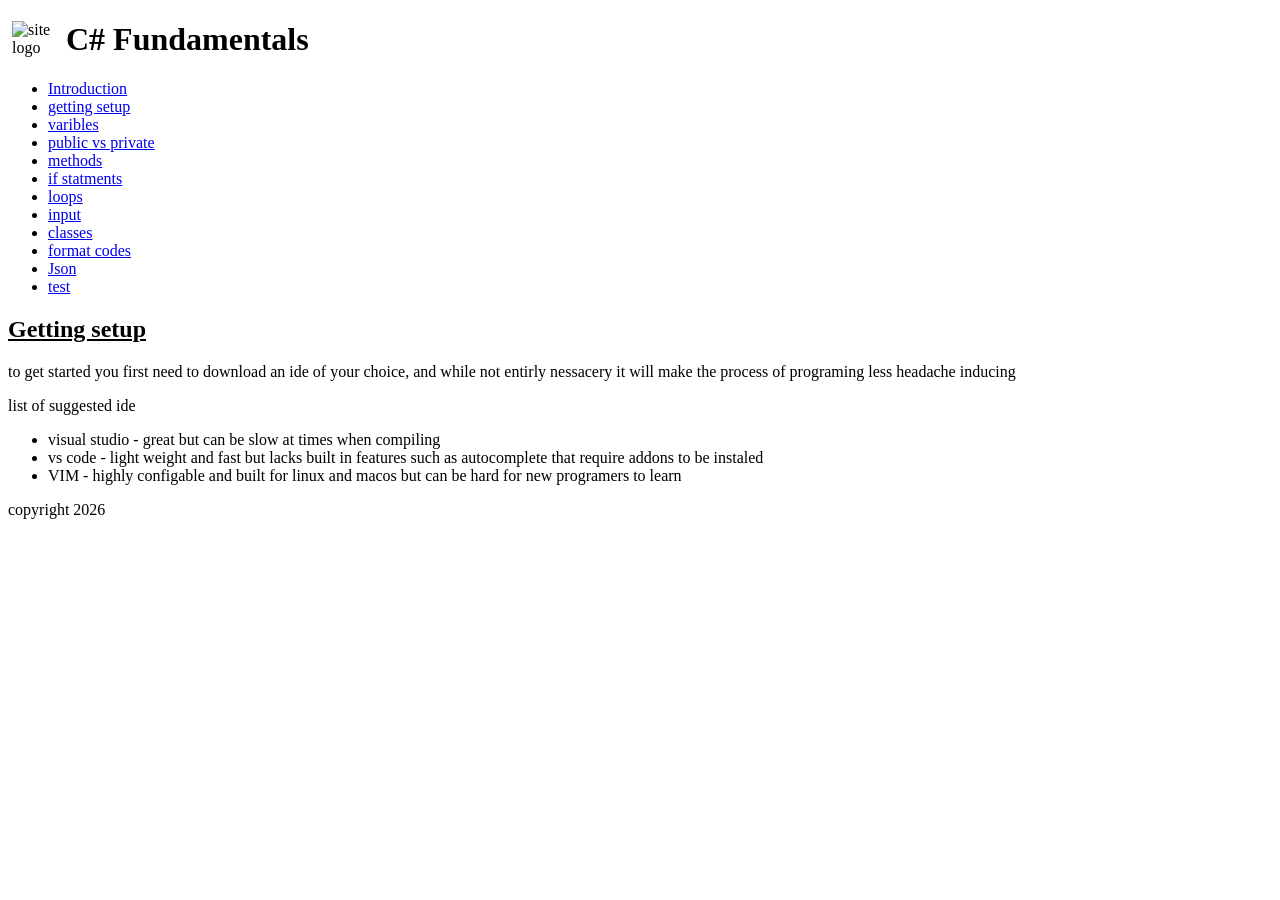
==== 1.html @ 8fc34aa1 "Add files via upload" ====
<!DOCTYPE html>

<html lang="en">
    <head>
     <meta charset="UTF-8">
     <meta name="descrition" content="C# Fundamentals">
     <meta name="keywords" content="C#, info, Fundamentals">
     <meta name="viewport" content="width=device-width, initial-scale=1.0">
     <title>C#F - C# Fundamentals</title>
     <link rel="stylesheet" href="styles/style.css">
    </head>

<body>
    <header>
        <img style="float: left; margin-right:4px; margin-left: 4px;" src="images/logo.png" alt="site logo" width="50">
        <h1><strong>C# Fundamentals</strong></h1>
    </header>

    <nav>
         <ul>
            <li id="active"><a href="index.html"> Introduction </a></li>
            <li id="active"><a href="1.html"> getting setup </a></li>
            <li id="active"><a href="2.html"> varibles </a></li>
            <li id="active"><a href="3.html"> public vs private  </a></li>
            <li id="active"><a href="4.html"> methods</a></li>
            <li id="active"><a href="5.html"> if statments </a></li>
            <li id="active"><a href="6.html"> loops</li>
            <li id="active"><a href="7.html"> input</li>
            <li id="active"><a href="8.html"> classes </a></li>
            <li id="active"><a href="9.html"> format codes </a></li>
            <li id="active"><a href="10.html"> Json </a></li>
            <li id="active"><a href="11.html"> test </a></li>
         </ul>
    </nav>

    <main>
        <h2 style="text-decoration: underline; text-align: left;">Getting setup</h2>

        <p>
            to get started you first need to download an ide of your choice, and while not entirly nessacery it will make the process of programing less headache
            inducing
        </p>

        <p>
            list of suggested ide
            <ul>
                <li>visual studio - great but can be slow at times when compiling</li>
                <li>vs code - light weight and fast but lacks built in features such as autocomplete that require addons to be instaled</li>
                <li>VIM - highly configable and built for linux and macos but can be hard for new programers to learn</li>
            </ul>
        </p>


    </main>

    <footer>
        copyright 2026
    </footer>

</body>

</html>
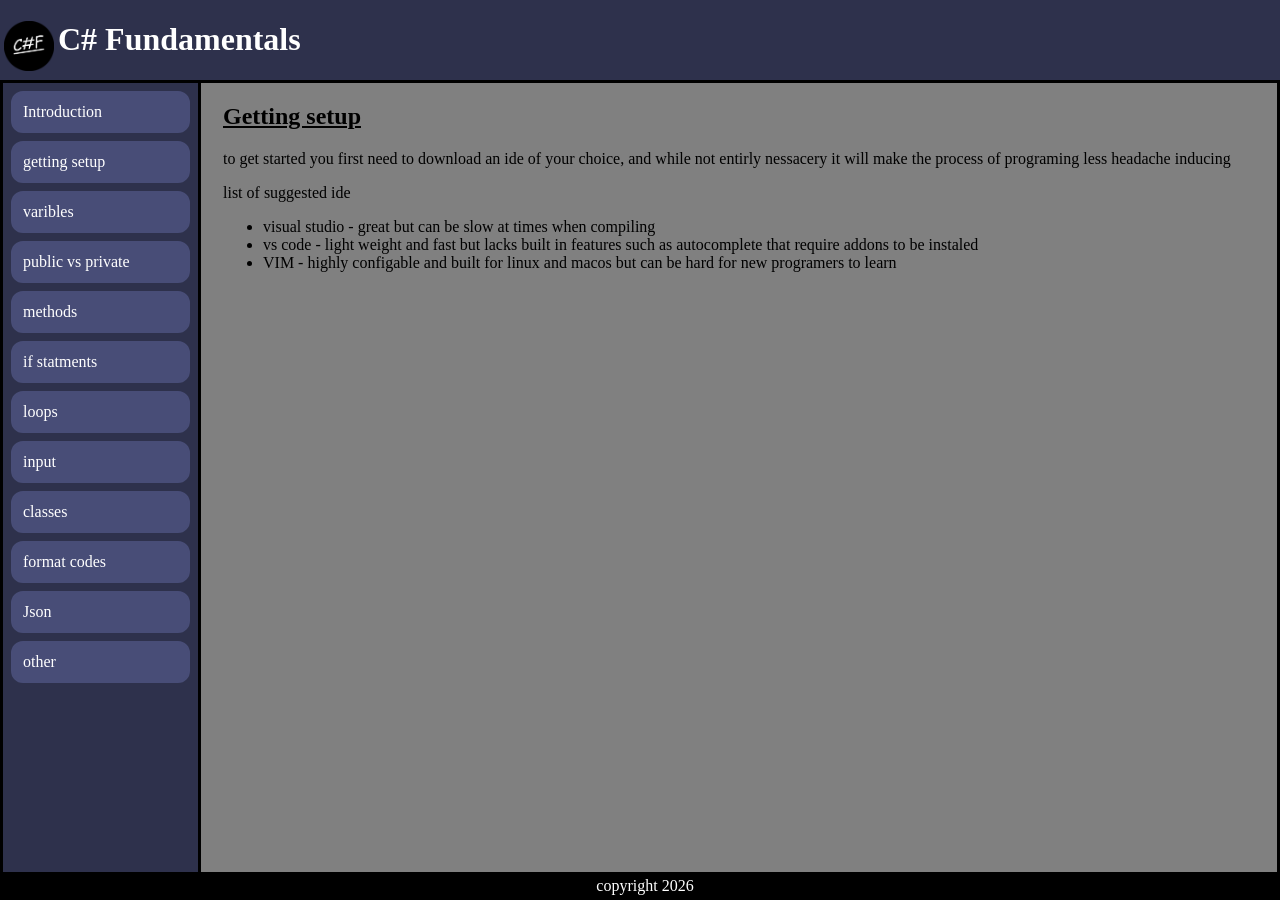
==== commit 81c2a5ae: "update" ====
--- a/1.html
+++ b/1.html
@@ -8,6 +8,7 @@
      <meta name="viewport" content="width=device-width, initial-scale=1.0">
      <title>C#F - C# Fundamentals</title>
      <link rel="stylesheet" href="styles/style.css">
+     <link rel="icon" href="images/favicon.ico" type="image/gif">
     </head>
 
 <body>
@@ -29,7 +30,7 @@
             <li id="active"><a href="8.html"> classes </a></li>
             <li id="active"><a href="9.html"> format codes </a></li>
             <li id="active"><a href="10.html"> Json </a></li>
-            <li id="active"><a href="11.html"> test </a></li>
+            <li id="active"><a href="11.html"> other </a></li>
          </ul>
     </nav>
 
--- a/styles/style.css
+++ b/styles/style.css
@@ -0,0 +1,63 @@
+nav ul{
+    margin: 0;
+    padding: 0;
+    width: 195px;
+    height: 88%;
+    background-color: #2e314c;
+    position: absolute;
+    border: 3px solid black;
+}
+
+nav ul li{
+    list-style-type: none;
+    background-color:#484d77;
+    display: flex;
+    padding: 10px;
+    margin: 8px;
+    border: 2px solid #484d77;
+    border-radius: 12px;
+}
+
+nav ul li a{
+    color: white;
+    text-decoration: none;
+}
+
+nav ul li:hover{
+    background-color: #2e314c;
+    text-decoration: underline;
+}
+
+header {
+    text-align:left;
+    color: white;
+}
+
+footer {
+    padding: 5px;
+    margin: 0px;
+    position: fixed;
+    bottom: 0px;
+    width: 100%;
+    background-color: black;
+    color: rgb(255, 255, 255);
+    text-align: center;
+}
+
+body{
+    font-family: Verdana;
+    margin: 0;
+    background-color: #2e314c;
+    color: white;
+    height: auto;
+}
+
+main{
+    background-color: gray;
+    color: black;
+    width: auto;
+    height: 88vh;
+    padding-left: 220px;
+    padding-right: 20px;
+    border: 3px solid black;
+}
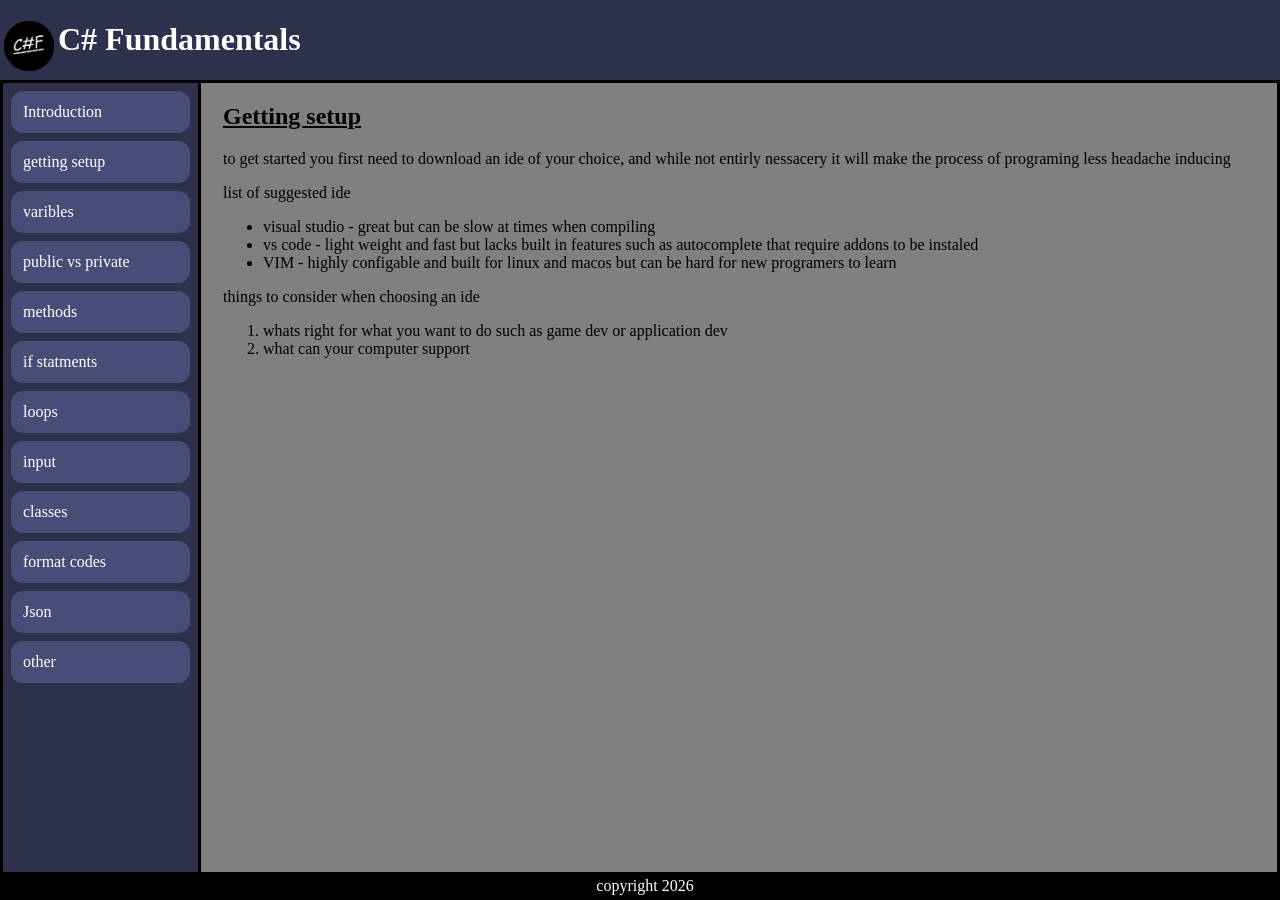
==== commit 5ba72233: "update" ====
--- a/1.html
+++ b/1.html
@@ -51,6 +51,14 @@
             </ul>
         </p>
 
+        <p>
+            things to consider when choosing an ide
+            <ol>
+                <li>whats right for what you want to do such as game dev or application dev</li>
+                <li>what can your computer support</li>
+            </ol>
+        </p>
+
 
     </main>
 
--- a/styles/style.css
+++ b/styles/style.css
@@ -39,6 +39,7 @@
     position: fixed;
     bottom: 0px;
     width: 100%;
+    max-height: fit-content;
     background-color: black;
     color: rgb(255, 255, 255);
     text-align: center;
@@ -61,3 +62,48 @@
     padding-right: 20px;
     border: 3px solid black;
 }
+
+label {
+        float: left;
+        width: 112px;
+        padding-right: 10px;
+        text-align: right;
+    }
+
+    input {
+        margin-left: 1em;
+        margin-bottom: .5em;
+        width: 220px;
+    }
+
+    #button, #reset {
+        margin-top: .5em;
+        width: 8em;
+        background-color: orange;
+        border: 2px solid black;
+    }
+
+    input[type="checkbox"] {
+        width: 15px;
+    }
+
+    #button {
+        margin-left: 138px;
+    }
+
+    #reset {
+        margin-left: 82px;
+    }
+
+    input[type="radio"] {
+        width: 10px;
+    }
+
+    .required {
+        font-weight: bold;
+        color: red;
+    }
+
+    .setback{
+        background-color: beige;
+    }
